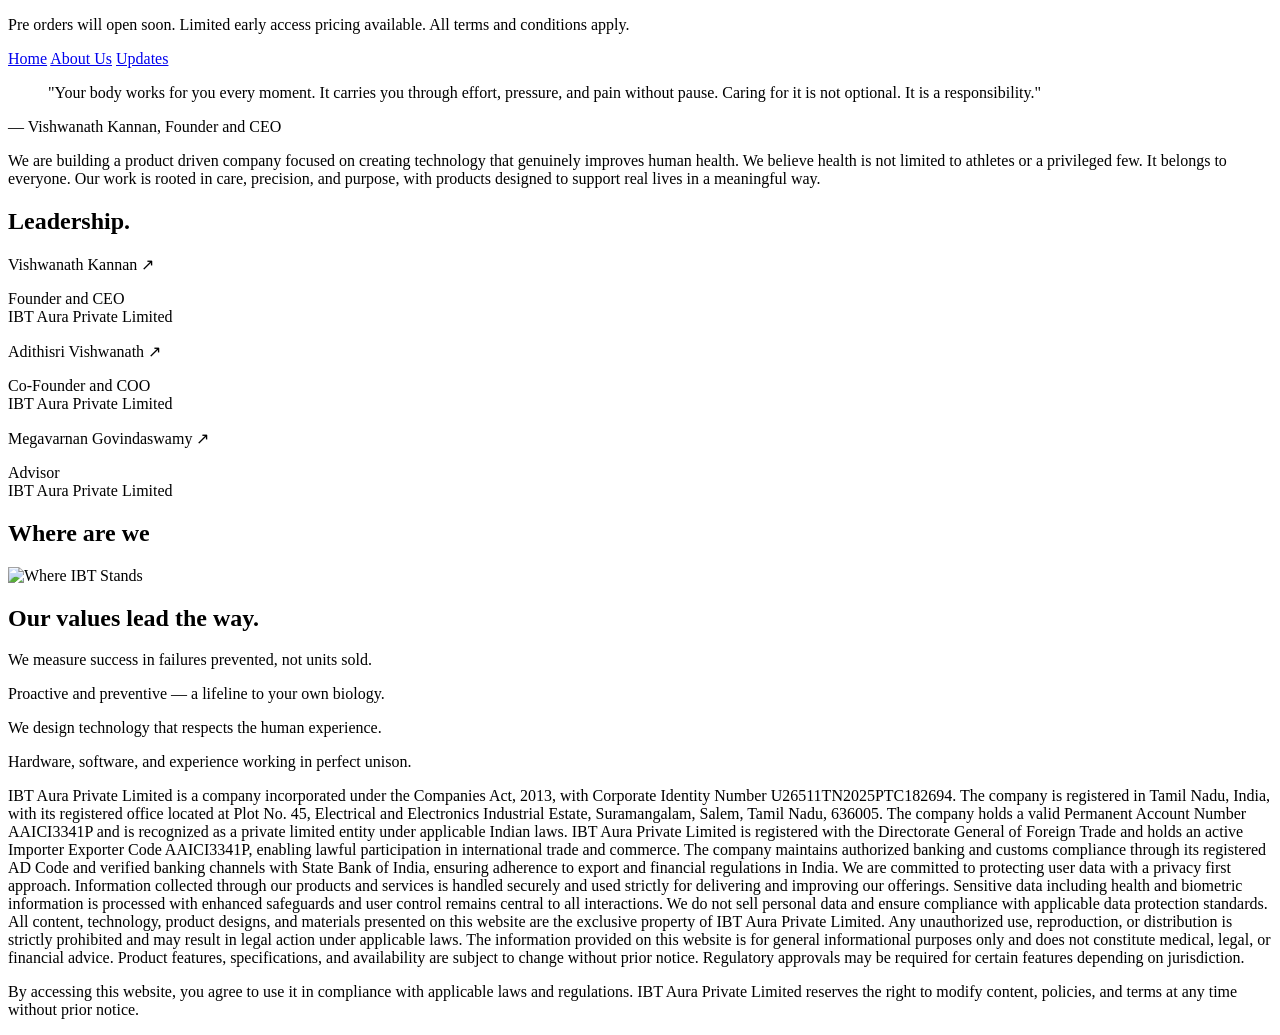
==== about.html @ 1cac583a "Initial commit — IBT Aura website Full static website for IBT Aura Private Limited including homepag" ====
<!DOCTYPE html>
<html lang="en">
<head>
  <meta charset="UTF-8" />
  <meta name="viewport" content="width=device-width, initial-scale=1.0" />
  <title>About Us — IBT Aura Private Limited</title>
  <meta name="description" content="Learn about IBT Aura Private Limited — our mission, values, and the team building Aura Clarus, a wearable health device designed for everyone." />
  <meta name="keywords" content="IBT Aura, about IBT Aura, Aura Clarus, Vishwanath Kannan, health wearable company India, wearable technology startup" />
  <meta name="author" content="IBT Aura Private Limited" />
  <meta name="robots" content="index, follow" />
  <link rel="canonical" href="https://www.ibtaura.co.in/about.html" />

  <!-- Open Graph -->
  <meta property="og:type" content="website" />
  <meta property="og:title" content="About Us — IBT Aura Private Limited" />
  <meta property="og:description" content="We are building a product driven company focused on technology that genuinely improves human health." />
  <meta property="og:url" content="https://www.ibtaura.co.in/about.html" />
  <meta property="og:site_name" content="IBT Aura" />
  <meta property="og:image" content="https://www.ibtaura.co.in/LOGOBLACK.svg" />

  <!-- Twitter Card -->
  <meta name="twitter:card" content="summary_large_image" />
  <meta name="twitter:title" content="About Us — IBT Aura Private Limited" />
  <meta name="twitter:description" content="We are building technology that genuinely improves human health." />
  <meta name="twitter:image" content="https://www.ibtaura.co.in/LOGOBLACK.svg" />

  <link rel="icon" href="assets/images/aurafavicon.svg" type="image/svg+xml" />
  <link rel="preconnect" href="https://fonts.googleapis.com" />
  <link rel="preconnect" href="https://fonts.gstatic.com" crossorigin />
  <link href="https://fonts.googleapis.com/css2?family=K2D:wght@300;400;500;600;700&display=swap" rel="stylesheet" />
  <link rel="stylesheet" href="assets/css/style.css" />
  <link rel="stylesheet" href="assets/css/about.css" />
</head>
<body>

  <!-- Announcement Bar -->
  <div class="announcement-bar">
    <p>Pre orders will open soon. Limited early access pricing available. All terms and conditions apply.</p>
  </div>

  <!-- Navigation -->
  <header class="navbar">
    <div class="navbar-inner">
      <nav class="nav-links">
        <a href="index.html" class="nav-link">Home</a>
        <a href="about.html" class="nav-link active">About Us</a>
        <a href="updates.html" class="nav-link">Updates</a>
      </nav>
    </div>
  </header>

  <!-- Quote Section -->
  <section class="about-quote-section">
    <div class="about-quote-inner">
      <blockquote class="about-quote">
        "Your body works for you every moment. It carries you through effort, pressure, and pain without pause. Caring for it is not optional. It is a responsibility."
      </blockquote>
      <p class="about-attribution">— Vishwanath Kannan, Founder and CEO</p>
      <p class="about-body">We are building a product driven company focused on creating technology that genuinely improves human health. We believe health is not limited to athletes or a privileged few. It belongs to everyone. Our work is rooted in care, precision, and purpose, with products designed to support real lives in a meaningful way.</p>
    </div>
  </section>

  <!-- Leadership Section -->
  <section class="leadership-section">
    <div class="leadership-inner">
      <h2 class="leadership-heading">Leadership.</h2>
      <div class="leadership-grid">

        <div class="leader-card">
          <p class="leader-name">Vishwanath Kannan <span class="leader-arrow">↗</span></p>
          <p class="leader-role">Founder and CEO<br>IBT Aura Private Limited</p>
        </div>

        <div class="leader-card">
          <p class="leader-name">Adithisri Vishwanath <span class="leader-arrow">↗</span></p>
          <p class="leader-role">Co-Founder and COO<br>IBT Aura Private Limited</p>
        </div>

        <div class="leader-card">
          <p class="leader-name">Megavarnan Govindaswamy <span class="leader-arrow">↗</span></p>
          <p class="leader-role">Advisor<br>IBT Aura Private Limited</p>
        </div>

      </div>
    </div>
  </section>

  <!-- Where IBT Stands Section -->
  <section class="ibt-stands-section">
    <div class="ibt-stands-inner">
      <h2 class="ibt-stands-heading">Where are we</h2>
      <img src="assets/images/where ibt stands.svg" alt="Where IBT Stands" class="ibt-stands-img" />
    </div>
  </section>

  <!-- Values Section -->
  <section class="values-section">
    <div class="values-container">
      <h2 class="values-heading">Our values lead the way.</h2>
    <div class="values-grid">

      <div class="value-card">
        <p class="value-card-body">We measure success in <span class="hl-green">failures prevented</span>, not units sold.</p>
      </div>

      <div class="value-card">
        <p class="value-card-body">Proactive and <span class="hl-purple">preventive</span> — a lifeline to your own biology.</p>
      </div>

      <div class="value-card">
        <p class="value-card-body">We design technology that <span class="hl-orange">respects</span> the human experience.</p>
      </div>

      <div class="value-card">
        <p class="value-card-body">Hardware, software, and experience working in <span class="hl-teal">perfect unison</span>.</p>
      </div>

    </div>
    </div>
  </section>

  <div class="section-gap"></div>

  <!-- Footer Section -->
  <footer class="footer-legal-section">
    <div class="footer-legal-inner">
      <div class="legal-block">
        <p>IBT Aura Private Limited is a company incorporated under the Companies Act, 2013, with Corporate Identity Number U26511TN2025PTC182694. The company is registered in Tamil Nadu, India, with its registered office located at Plot No. 45, Electrical and Electronics Industrial Estate, Suramangalam, Salem, Tamil Nadu, 636005. The company holds a valid Permanent Account Number AAICI3341P and is recognized as a private limited entity under applicable Indian laws. IBT Aura Private Limited is registered with the Directorate General of Foreign Trade and holds an active Importer Exporter Code AAICI3341P, enabling lawful participation in international trade and commerce. The company maintains authorized banking and customs compliance through its registered AD Code and verified banking channels with State Bank of India, ensuring adherence to export and financial regulations in India. We are committed to protecting user data with a privacy first approach. Information collected through our products and services is handled securely and used strictly for delivering and improving our offerings. Sensitive data including health and biometric information is processed with enhanced safeguards and user control remains central to all interactions. We do not sell personal data and ensure compliance with applicable data protection standards. All content, technology, product designs, and materials presented on this website are the exclusive property of IBT Aura Private Limited. Any unauthorized use, reproduction, or distribution is strictly prohibited and may result in legal action under applicable laws. The information provided on this website is for general informational purposes only and does not constitute medical, legal, or financial advice. Product features, specifications, and availability are subject to change without prior notice. Regulatory approvals may be required for certain features depending on jurisdiction.</p>
        <p>By accessing this website, you agree to use it in compliance with applicable laws and regulations. IBT Aura Private Limited reserves the right to modify content, policies, and terms at any time without prior notice.</p>
      </div>
    </div>
  </footer>

  <script src="assets/js/main.js"></script>
</body>
</html>
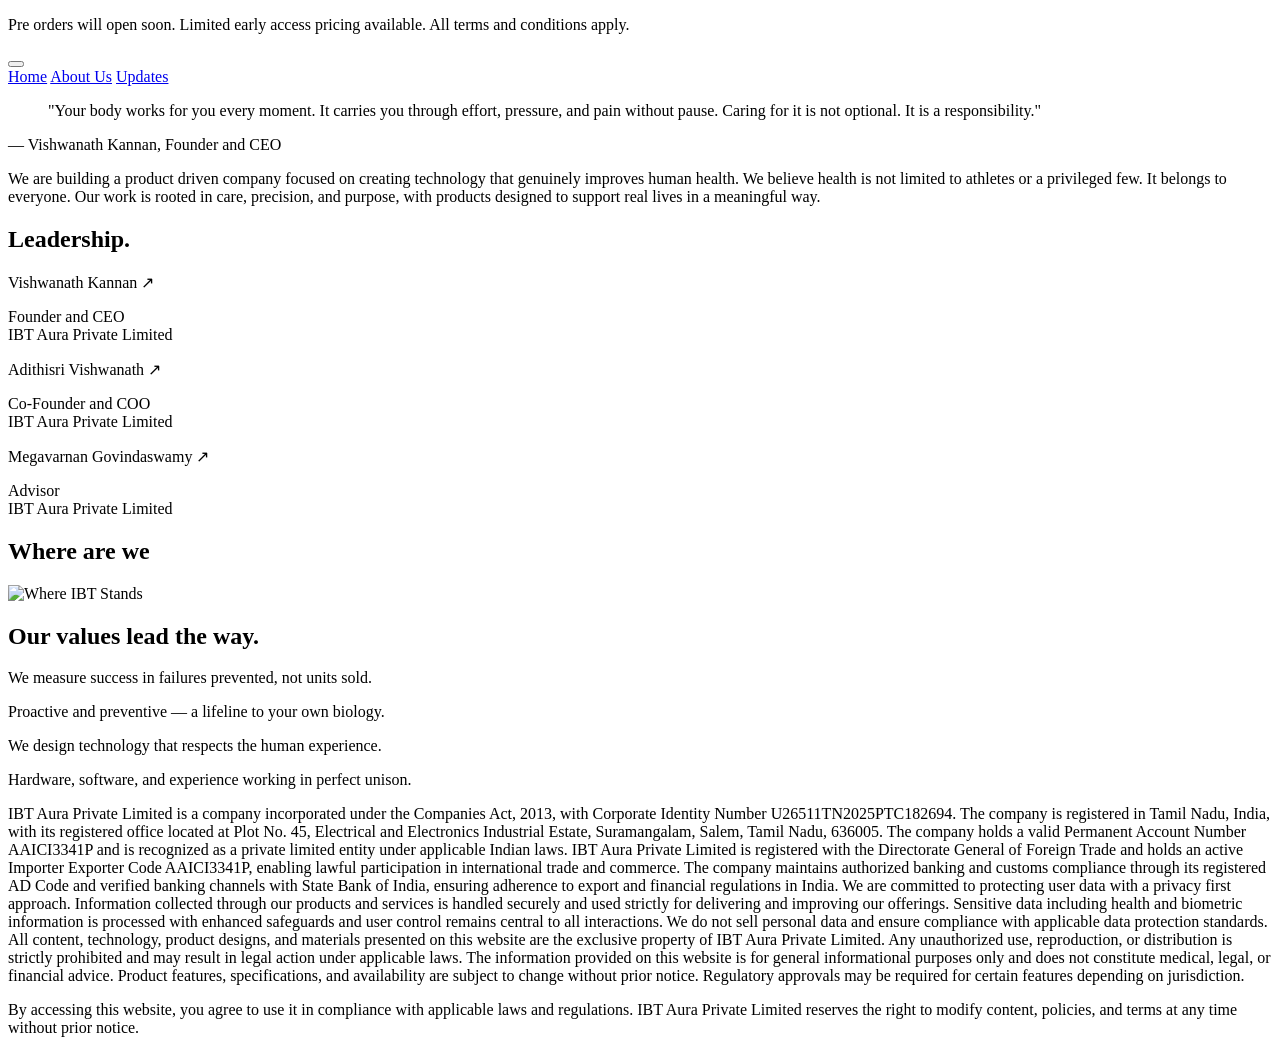
==== commit c2c5122e: "Add scroll-collapse navbar: circle on scroll, pill on click - Navbar collapses to a floating centere" ====
--- a/about.html
+++ b/about.html
@@ -41,6 +41,9 @@
   <!-- Navigation -->
   <header class="navbar">
     <div class="navbar-inner">
+      <button class="nav-menu-btn" id="nav-menu-btn" aria-label="Toggle menu">
+        <span></span><span></span><span></span>
+      </button>
       <nav class="nav-links">
         <a href="index.html" class="nav-link">Home</a>
         <a href="about.html" class="nav-link active">About Us</a>
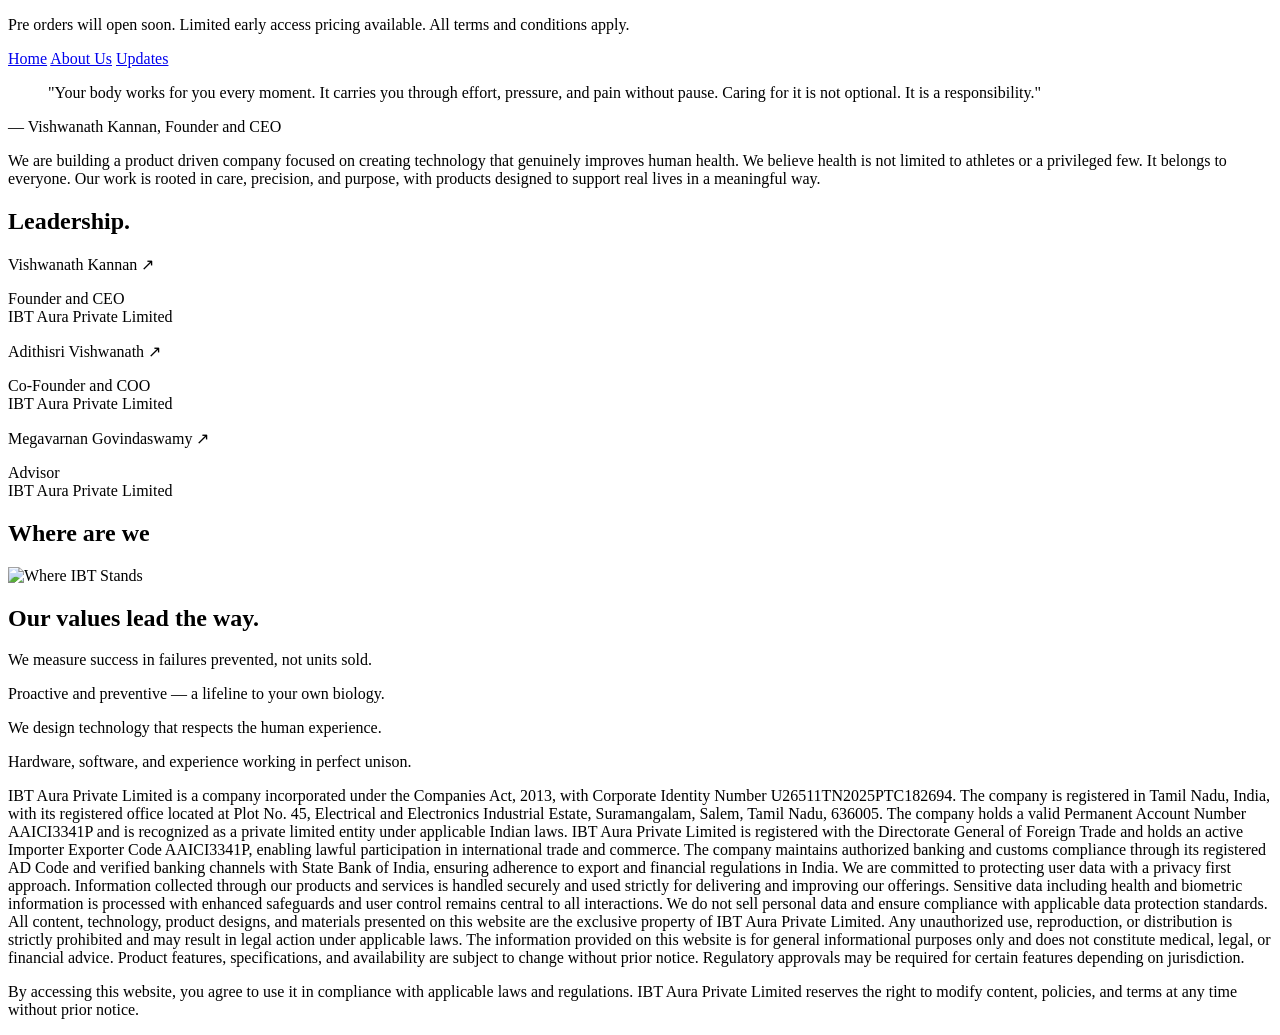
==== commit 61920ab1: "Revert "Add scroll-collapse navbar: circle on scroll, pill on click" This reverts commit c2c5122ea27" ====
--- a/about.html
+++ b/about.html
@@ -41,9 +41,6 @@
   <!-- Navigation -->
   <header class="navbar">
     <div class="navbar-inner">
-      <button class="nav-menu-btn" id="nav-menu-btn" aria-label="Toggle menu">
-        <span></span><span></span><span></span>
-      </button>
       <nav class="nav-links">
         <a href="index.html" class="nav-link">Home</a>
         <a href="about.html" class="nav-link active">About Us</a>
